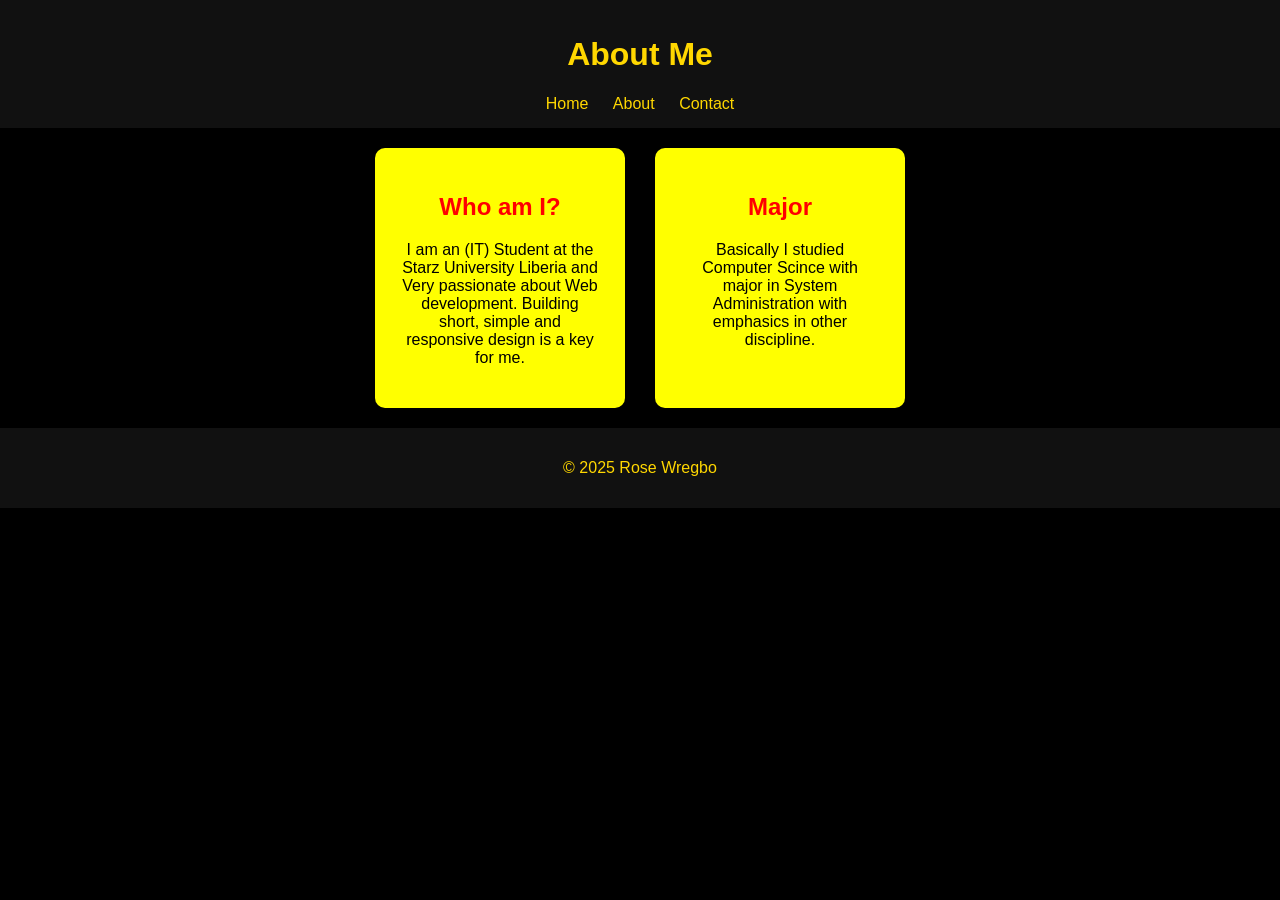
==== About.html @ 47f704ea "Add files via upload" ====
<!DOCTYPE html>
<html lang="en">
<head>
  <meta charset="UTF-8">
  <meta name="viewport" content="width=device-width, initial-scale=1.0">
  <title>About Me</title>
  <link rel="stylesheet" href="style.css">
</head>
<body>
  <header>
    <h1>About Me</h1>
    <nav>
      <a href="index.html">Home</a>
      <a href="About.html">About</a>
      <a href="Contact.html">Contact</a>
    </nav>
  </header>

  <main class="about">
    <div class="about-container">
      <div class="Service-box">
        <h2><span>Who am I?</span></h2>
        <p>I am an (IT) Student at the Starz University Liberia and Very
          passionate about Web development. Building short, simple and responsive design is a key for me.
        </p>
      </div>
      <div class="Service-box">
        <h2><span>Major</span></h2>
        <p>Basically I studied Computer Scince with major in System Administration with emphasics in other discipline.</p>
      </div>
    </div>
  </main>



  <footer>
    <p>© 2025 Rose Wregbo</p>
  </footer>
</body>
</html>
---- style.css ----
body { 
  font-family: Arial, sans-serif; 
  margin: 0; 
  background: #000; 
  color: #ffd700; 
}

header { 
  text-align: center; 
  padding: 15px; 
  background: #111; 
}
nav a { 
  color: #ffd700; 
  margin: 0 10px; 
  text-decoration: none; 
}

nav a:hover { 
  text-shadow: 0 0 5px yellow; 
}
section { 
  text-align: center; 
  padding: 40px; }

img { 
  border-radius: px; 
  width: 250px; 
  cursor: pointer; 
  box-shadow: 0 0 10px yellow; 
}

.modal { 
  display: none; 
  position: fixed; 
  inset: 0; 
  background: rgba(0,0,0,0.8); 
  justify-content: center; 
  align-items: center; 
}

.modal-content { 
  background: #111; 
  padding: 20px; 
  border-radius: 10px; 
  box-shadow: 0 0 10px #ffd700; 
}

.close { 
  float: right; 
  cursor: pointer; 
  color: #ffd700; 
}

footer {
  text-align: center; 
  padding: 15px; 
  background: #111; 
}

input { 
  display: block; 
  width: 80%; 
  margin: 10px auto; 
  padding: 10px; 
  border: none; 
  border-radius: 5px; 
}

textarea {
  display: block; 
  width: 80%; 
  margin: 10px auto; 
  padding: 10px; 
  border: none; 
  border-radius: 5px; 
}

button {
    display: block; 
  width: 80%; 
  margin: 10px auto; 
  padding: 10px; 
  border: none; 
  border-radius: 5px;
}


button { 
  background: #ffd700;
  color: #000;
  cursor: pointer;
}

button:hover { 
  background: #ffea00; 
}

@media (max-width: 600px) {
  img { width: 100px; }
  section { padding: 20px; }
}

span{
  color: red;
}

.about-container{
  display: flex;
  justify-content: center;
  flex-wrap: wrap;
  gap: 30px;
}

.Service-box{
  background: yellow;
  padding: 25px;
  border-radius: 10px;
  width: 200px;
  transition: 0.3s;
  text-align: center;
  color: black;
  margin: 20px 0 20px 0;
}

.Service-box:hover{
  background: white;
}
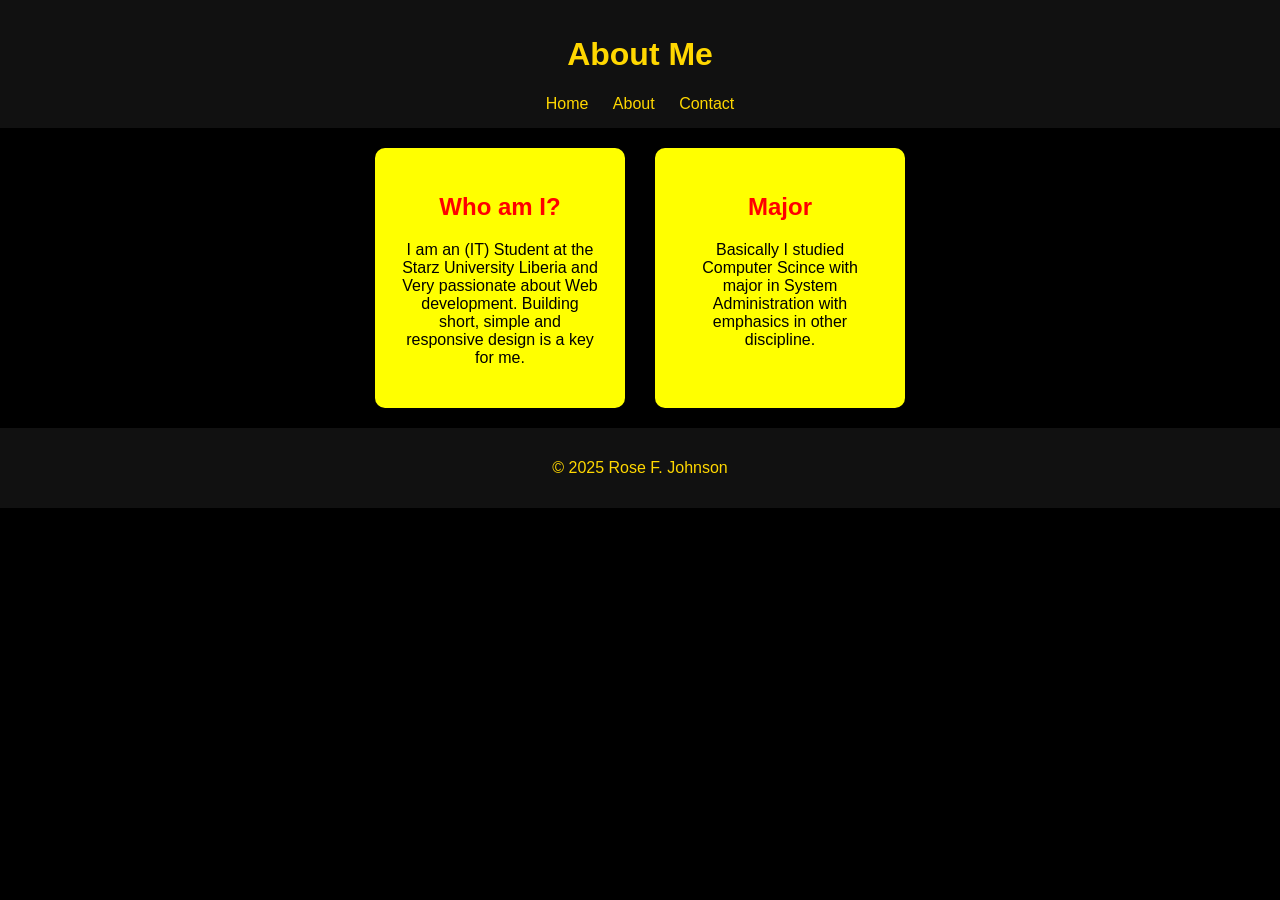
==== commit 8502d14e: "Update About.html" ====
--- a/About.html
+++ b/About.html
@@ -34,7 +34,8 @@
 
 
   <footer>
-    <p>© 2025 Rose Wregbo</p>
+    <p>© 2025 Rose F. Johnson</p>
   </footer>
 </body>
 </html>
+
